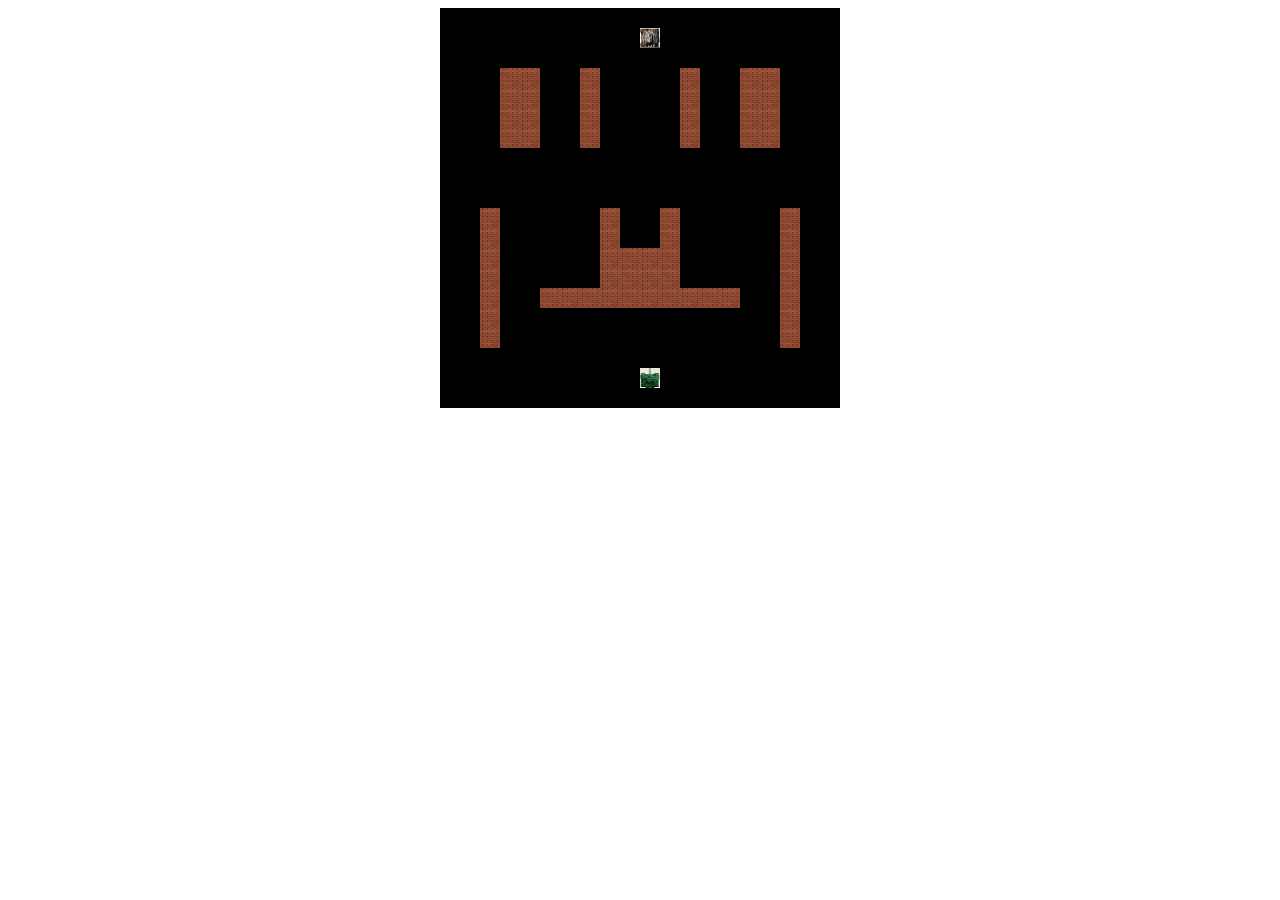
==== game/game.html @ 1b3ecbe4 "alpha" ====
<!DOCTYPE html>
<html lang="en">
<head>
    <meta charset="UTF-8">
    <title></title>
    <link href="styles.css" rel="stylesheet">
</head>
<body>

    <img id="pl" class = "pl" src="2.jpg">
    <img id="pl1" class = "pl" src="2_1.jpg">
    <img id="pl2" class = "pl" src="2_2.jpg">
    <img id="pl3" class = "pl" src="2_3.jpg">
    <img id="en" src="3.jpg">
    <img id="wall" src="kek.jpg">
    <canvas id="game" width="400" height="400">
    </canvas>
    <script src="bullet.js"></script>
    <script src="map.js"></script>
    <script src="unit.js"></script>
    <script src="main.js"></script>
</body>
</html>
---- game/styles.css ----
#game{
    padding-left: 0;
    padding-right: 0;
    margin-left: auto;
    margin-right: auto;
    display: block;
}

#pl,#en, #wall{
    display: none;
}
.pl{
    display: none;
}
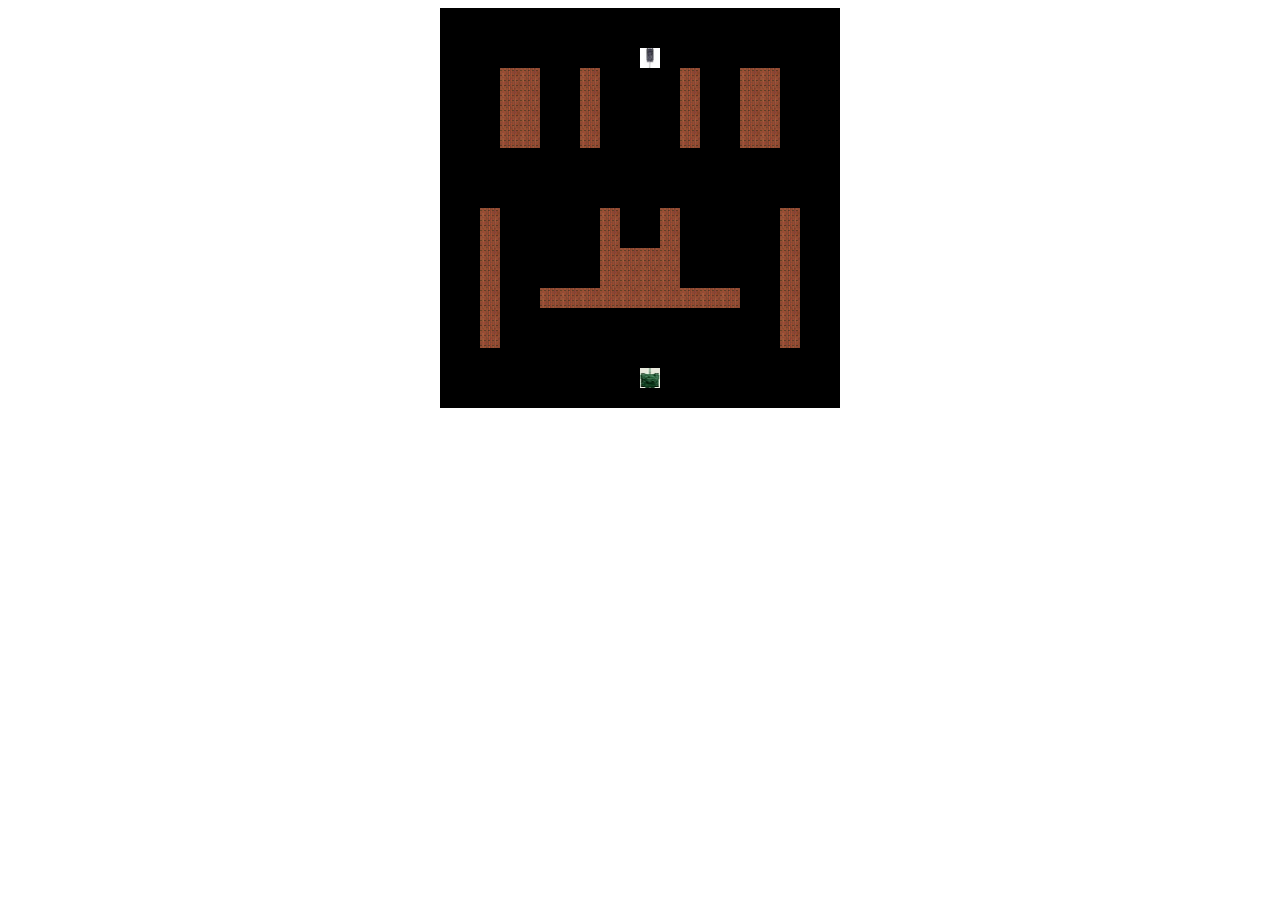
==== commit 49636e2a: "Add files via upload" ====
--- a/game/game.html
+++ b/game/game.html
@@ -1,23 +1,25 @@
-<!DOCTYPE html>
-<html lang="en">
-<head>
-    <meta charset="UTF-8">
-    <title></title>
-    <link href="styles.css" rel="stylesheet">
-</head>
-<body>
-
-    <img id="pl" class = "pl" src="2.jpg">
-    <img id="pl1" class = "pl" src="2_1.jpg">
-    <img id="pl2" class = "pl" src="2_2.jpg">
-    <img id="pl3" class = "pl" src="2_3.jpg">
-    <img id="en" src="3.jpg">
-    <img id="wall" src="kek.jpg">
-    <canvas id="game" width="400" height="400">
-    </canvas>
-    <script src="bullet.js"></script>
-    <script src="map.js"></script>
-    <script src="unit.js"></script>
-    <script src="main.js"></script>
-</body>
-</html>
+<!DOCTYPE html>
+<html lang="en">
+<head>
+    <meta charset="UTF-8">
+    <title></title>
+    <link href="styles.css" rel="stylesheet">
+</head>
+<body>
+
+    <img id="pl" class = "pl" src="public/images/2.jpg">
+    <img id="pl1" class = "pl" src="public/images/2_1.jpg">
+    <img id="pl2" class = "pl" src="public/images/2_2.jpg">
+    <img id="pl3" class = "pl" src="public/images/2_3.jpg">
+    <img id="en" class = "pl" src="public/images/1_1.jpg">
+    <img id="en1" class = "pl" src="public/images/1_2.jpg">
+    <img id="en2" class = "pl" src="public/images/1_3.jpg">
+    <img id="en3" class = "pl" src="public/images/1_4.jpg">
+    <img id="wall" src="public/images/kek.jpg">
+    <canvas id="game" width="400" height="400">
+    </canvas>
+    <script src="public/src/map.js"></script>
+    <script src="public/src/unit.js"></script>
+    <script src="public/src/main.js"></script>
+</body>
+</html>
--- a/game/styles.css
+++ b/game/styles.css
@@ -1,14 +1,14 @@
-#game{
-    padding-left: 0;
-    padding-right: 0;
-    margin-left: auto;
-    margin-right: auto;
-    display: block;
-}
-
-#pl,#en, #wall{
-    display: none;
-}
-.pl{
-    display: none;
-}
+#game{
+    padding-left: 0;
+    padding-right: 0;
+    margin-left: auto;
+    margin-right: auto;
+    display: block;
+}
+
+#pl,#en, #wall{
+    display: none;
+}
+.pl{
+    display: none;
+}
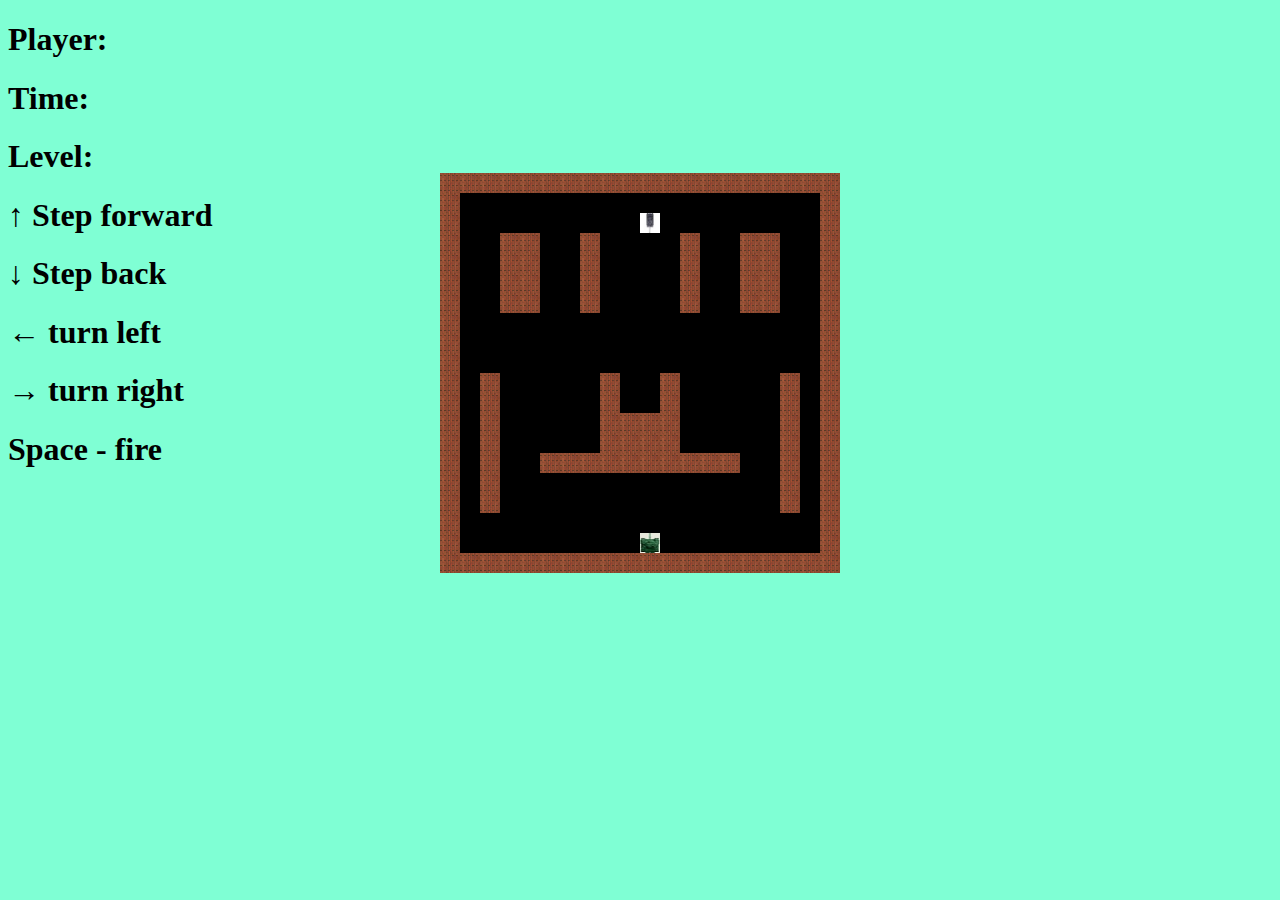
==== commit f916240c: "Add files via upload" ====
--- a/game/game.html
+++ b/game/game.html
@@ -6,7 +6,16 @@
     <link href="styles.css" rel="stylesheet">
 </head>
 <body>
-
+    <h1>Player: </h1>
+    <h1>Time: </h1>
+    <h1>Level: </h1>
+    <div id="control">
+        <h1>↑ Step forward </h1>
+        <h1>↓ Step back </h1>
+        <h1>← turn left </h1>
+        <h1>→ turn right </h1>
+        <h1>Space - fire</h1>
+    </div>
     <img id="pl" class = "pl" src="public/images/2.jpg">
     <img id="pl1" class = "pl" src="public/images/2_1.jpg">
     <img id="pl2" class = "pl" src="public/images/2_2.jpg">
--- a/game/styles.css
+++ b/game/styles.css
@@ -4,6 +4,7 @@
     margin-left: auto;
     margin-right: auto;
     display: block;
+    margin-top: -25%;
 }
 
 #pl,#en, #wall{
@@ -12,3 +13,8 @@
 .pl{
     display: none;
 }
+
+body{
+    background-color: aquamarine;
+}
+
